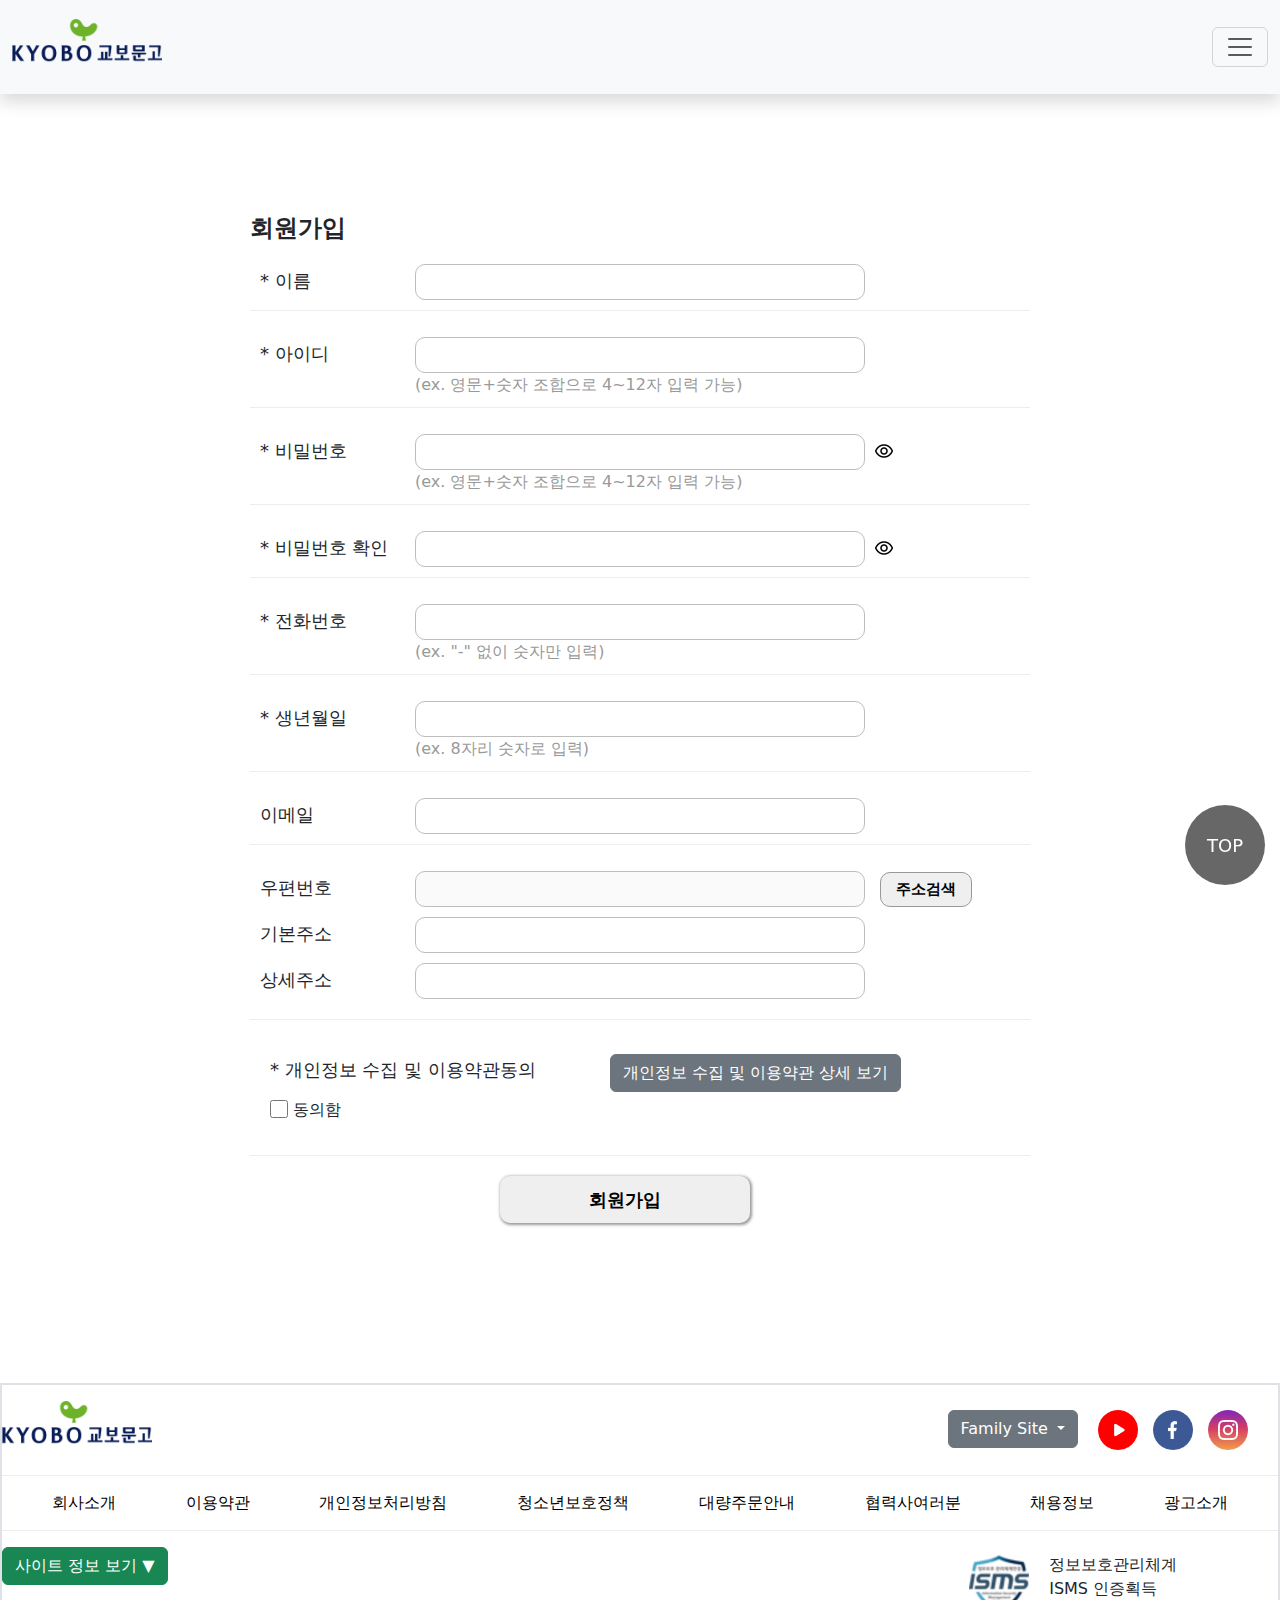
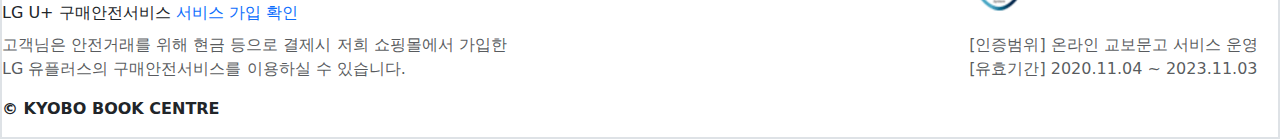
==== members/join.html @ 7f093f1a "초기 백업" ====
<!DOCTYPE html>
<html lang="ko">
<head>
    <meta charset="UTF-8">
    <meta http-equiv="X-UA-Compatible" content="IE=edge">
    <meta name="viewport" content="width=device-width, initial-scale=1.0">
    <title>교보문고_회원가입</title>
    <!-- CSS -->
    <link rel="stylesheet" type="text/css" href="../css/join.css">
    <link href="https://cdn.jsdelivr.net/npm/bootstrap@5.2.2/dist/css/bootstrap.min.css" rel="stylesheet">
    <style type="text/css">
        a{text-decoration:none;color:#000;}
        .family_site_wrap{position:absolute;right:200px;top:25px;}
        .footer_sns{position:absolute;right:15px;top:25px;}
    </style>
    <!-- JS -->
    <script src="https://ajax.googleapis.com/ajax/libs/jquery/3.3.1/jquery.min.js"></script>
    <script src="https://cdn.jsdelivr.net/npm/bootstrap@5.2.2/dist/js/bootstrap.bundle.min.js"></script>
    <script type="text/javascript" src="../js/join_form.js"></script>
    <script src="//t1.daumcdn.net/mapjsapi/bundle/postcode/prod/postcode.v2.js"></script>
</head>
<body>

    <!------------------------- Header ------------------------->
    <header id="header" class="header">

            <nav class="navbar bg-light fixed-top shadow">
                <div class="container-fluid">
                    <a class="navbar-brand" href="../index.html"><h1 class="logo">교보문고</h1></a>
                    <button class="navbar-toggler" type="button" data-bs-toggle="offcanvas" data-bs-target="#offcanvasNavbar" aria-controls="offcanvasNavbar">
                    <span class="navbar-toggler-icon"></span>
                    </button>
                    <div class="offcanvas offcanvas-end" tabindex="-1" id="offcanvasNavbar" aria-labelledby="offcanvasNavbarLabel">
                    <div class="offcanvas-header">
                        <h5 class="offcanvas-title" id="offcanvasNavbarLabel" title="주요 메뉴">Menu</h5>
                        <button type="button" class="btn-close" data-bs-dismiss="offcanvas" aria-label="Close"></button>
                    </div>
                    <div class="offcanvas-body">
                        <ul class="navbar-nav justify-content-end flex-grow-1 pe-3">
                            <li class="nav-item">
                                <a class="nav-link active" aria-current="page" href="../index.html">Home</a>
                            </li>
                            <li class="nav-item">
                                <a class="nav-link" href="#">Search</a>
                            </li>
                            <li class="nav-item">
                                <a class="nav-link" href="#">My Library</a>
                            </li>
                            <li class="nav-item">
                                <a class="nav-link" href="#">관리</a>
                            </li>
                            <li class="nav-item">
                                <a class="nav-link" href="../login/login.html">Login</a>
                            </li>
                            <li class="nav-item">
                                <a class="nav-link" href="join.html">Join</a>
                            </li>
                            <li class="nav-item dropdown">
                                <a class="nav-link dropdown-toggle" href="#" role="button" data-bs-toggle="dropdown" aria-expanded="false">
                                SNS
                                </a>
                                <ul class="dropdown-menu">
                                    <li><a class="dropdown-item" href="#">Youtube</a></li>
                                    <li><a class="dropdown-item" href="#">Facebook</a></li>
                                    <li><a class="dropdown-item" href="#">Instagram</a></li>
                                </ul>
                            </li>
                        </ul>
                    </div>
                </div>
                </div>
            </nav>

    </header>

    <!------------------------- Main ------------------------->
    <main id="content" class="content">
        <form name="join" action="" method="post" onsubmit="return form_check()">
            <fieldset>
                <legend> 회원가입</legend>
                <p>
                    <label for="u_name">* 이름</label>
                    <input type="text" name="u_name" id="u_name">
                    <br><span class="err_txt" id="err_u_name"></span>
                </p>
                <p>
                    <label for="u_id">* 아이디</label>
                    <input type="text" name="u_id" id="u_id">
                    <br><span>(ex. 영문+숫자 조합으로 4~12자 입력 가능)</span>
                    <br><span class="err_txt" id="err_u_id"></span>
                    <!-- 비동기식 실시간 아이디 중복확인 기능 삽입 -->
                </p>
                <p>
                    <label for="pwd">* 비밀번호</label>
                    <input type="password" name="pwd" id="pwd">
                    <button type="button" name="show_pwd" id="show_pwd" class="show_pwd"><img src="../images/pwd_view_icon.png" alt="비밀번호 보기"></button>
                    <br><span>(ex. 영문+숫자 조합으로 4~12자 입력 가능)</span>
                    <br><span class="err_txt" id="err_pwd"></span>
                </p>
                <p>
                    <label for="pwdck">* 비밀번호 확인</label>
                    <input type="password" name="pwdck" id="pwdck">
                    <button type="button" name="show_pwdck" id="show_pwdck" class="show_pwd"><img src="../images/pwd_view_icon.png" alt="비밀번호확인 보기"></button>
                    <br><span class="err_txt" id="err_pwdck"></span>
                </p>
                <p>
                    <label for="mobile">* 전화번호</label>
                    <input type="text" name="mobile" id="mobile">
                    <br><span>(ex. "-" 없이 숫자만 입력)</span>
                    <br><span class="err_txt" id="err_mobile"></span>
                </p>
                <p>
                    <label for="birth">* 생년월일</label>
                    <input type="text" name="birth" id="birth">
                    <br><span>(ex. 8자리 숫자로 입력)</span>
                    <br><span class="err_txt" id="err_birth"></span>
                </p>
                <p>
                    <label for="email">이메일</label>
                    <input type="text" name="email" id="email">
                </p>
                <p class="addr_wrap">
                    <label for="post">우편번호</label>
                    <input type="text" name="post" id="post" disabled>
                    <button type="button" class="search_addr" onclick="sample6_execDaumPostcode()">주소검색</button>
                    <br>
                    <label for="b_addr">기본주소</label>
                    <input type="text" name="b_addr" id="b_addr">
                    <br>
                    <label for="d_addr">상세주소</label>
                    <input type="text" name="d_addr" id="d_addr">
                </p>
                <div class="agree_wrap">
                    <p>
                        <label for="agree">* 개인정보 수집 및 이용약관동의</label>
                    </p>
                    <!-- 내용 -->
                    <div class="agree_txt">
                        <!-- Button trigger modal -->
                        <button type="button" class="btn btn-secondary" data-bs-toggle="modal" data-bs-target="#exampleModal">
                            개인정보 수집 및 이용약관 상세 보기
                        </button>
                        <!-- Modal -->
                        <div class="modal fade" id="exampleModal" tabindex="-1" aria-labelledby="exampleModalLabel" aria-hidden="true">
                            <div class="modal-dialog modal-dialog-scrollable">
                            <div class="modal-content">
                                <div class="modal-header">
                                <h1 class="modal-title fs-5" id="exampleModalLabel">개인정보 수집 및 이용약관</h1>
                                <button type="button" class="btn-close" data-bs-dismiss="modal" aria-label="Close"></button>
                                </div>
                                <div class="modal-body">
                                    <p>
                                        제 1 장 총칙
                                        제 1 조 (목적)
                                        본 약관은 문화체육관광부 대표누리집 (이하 "누리집")이 제공하는 모든 서비스(이하 "서비스")의 이용조건 및 절차, 이용자와 누리집의 권리, 의무, 책임사항과 기타 제반 사항을 규정함을 목적으로 합니다.

                                        제 2 조 (약관의 명시와 개정)
                                        1. 누리집은 이 약관의 내용과 주소지, 관리자의 성명, 개인정보보호 담당자의 성명, 연락처(전화, 팩스, 전자우편 주소 등) 등을 이용자가 알 수 있도록 누리집의 초기 서비스화면(전면)에 게시합니다.
                                        2. 누리집은 약관의 규제에 관한 법률, 전자거래기본법, 전자서명법, 정보통신망 이용촉진 및 정보보호 등에 관한 법률 등 관련법을 위배하지 않는 범위에서 이 약관을 개정할 수 있습니다.
                                        3. 누리집이 약관을 개정할 경우에는 적용일자 및 개정사유를 명시하여 현행약관과 함께 누리집의 초기화면에 그 적용일자 7일 이전부터 적용일자 전일 까지 공지합니다.
                                        4. 이 약관에 동의하는 것은 정기적으로 웹을 방문하여 약관의 변경사항을 확인하는 것에 동의함을 의미합니다. 변경된 약관에 대한 정보를 알지 못해 발생하는 이용자의 피해는 누리집에서 책임지지 않습니다.
                                        5. 회원은 변경된 약관에 동의하지 않을 경우 회원 탈퇴(해지)를 요청할 수 있으며, 변경된 약관의 효력 발생일로부터 7일 이후에도 거부의사를 표시하지 아니 하고 서비스를 계속 사용할 경우 약관의 변경 사항에 동의한 것으로 간주됩니다.
                                        6. 본 약관에 명시되지 않은 사항은 전기통신기본법, 전기통신사업법, 정보통신망 이용촉진 및 정보보호 등에 관한 법률 및 기타 관련 법령의 규정에 의합니다.
                                        제 3 조 (용어의 정의)
                                        1. 본 약관에서 사용하는 용어의 정의는 다음과 같습니다.
                                        ① 이용계약 : 서비스 이용과 관련하여 누리집과 이용자 간에 체결하는 계약
                                        ② 가입 : 누리집이 제공하는 신청서 양식에 해당 정보를 기입하고, 본 약관에 동의하여 서비스 이용계약을 완료시키는 행위
                                        ③ 회원 : 누리집에 회원가입에 필요한 개인 정보를 제공하여 회원 등록을 한 자로서, 누리집의 정보 및 서비스를 이용할 수 있는 자
                                        ④ 이용자번호(ID) : 이용고객의 식별과 이용자가 서비스 이용을 위하여 이용자가 정하고 누리집이 승인하는 문자와 숫자의 조합
                                        ⑤ 비밀번호(PW) : 이용자가 등록회원과 동일인인지 신원을 확인하고 통신상의 자신의 개인정보보호를 위하여 이용자 자신이 정한 문자와 숫자의 조합
                                        ⑥ 게시물 : 회원이 서비스를 이용하면서 게시한 글, 이미지, 동영상 등 각종 파일과 링크 등
                                        ⑦ 탈퇴(해지) : 서비스 또는 회원이 이용계약을 종료하는 행위
                                        2. 본 약관에서 정의하지 않은 용어는 개별서비스에 대한 별도약관 및 이용규정에서 정의합니다.
                                        제 2 장 이용계약의 성립 및 해지
                                        제 4 조 (이용 계약의 성립)
                                        1. 이용계약은 이용자가 본 이용약관 내용에 대한 동의와 이용신청에 대하여 누리집의 이용승낙으로 성립합니다.
                                        2. 본 이용약관에 대한 동의는 이용신청 당시 해당 누리집의 '동의함' 버튼을 누름으로써 의사표시를 합니다.
                                        제 5 조 (회원가입 및 탈퇴)
                                        1. 회원가입은 신청자가 온라인으로 누리집에서 제공하는 소정의 가입신청 양식에서 요구하는 사항을 기록하여 가입을 완료하는 것으로 성립됩니다.
                                        2. 누리집은 다음 각 호에 해당하는 회원에 대하여는 가입을 취소할 수 있습니다.
                                        ① 다른 사람의 명의를 사용하여 신청하였을 때
                                        ② 회원가입 신청서의 내용을 허위로 기재하였거나 신청하였을 때
                                        ③ 사회의 안녕 질서 혹은 미풍양속을 저해할 목적으로 신청하였을 때
                                        ④ 다른 사람의 누리집 서비스 이용을 방해하거나 그 정보를 도용하는 등의 행위를 하였을 때
                                        ⑤ 누리집을 이용하여 법령과 본 약관이 금지하는 행위를 하는 경우
                                        ⑥ 기타 누리집이 정한 회원가입 요건이 미비 되었을 때
                                        3. 누리집은 다음 각 항에 해당하는 경우 그 사유가 해소될 때까지 이용계약 성립을 유보할 수 있습니다.
                                        ① 서비스 관련 제반 용량이 부족한 경우
                                        ② 기술상 장애 사유가 있는 경우
                                        4. 누리집은 자체 개발하거나 다른 기관과 협의 등을 통해 일체의 서비스를 제공하며 변경 시 변경될 서비스의 내용을 이용자에게 공지하고 제공할 수 있습니다.
                                        5. 회원은 등록사항에 변경이 있는 경우, 즉시 회원정보 수정 등 기타 방법으로 누리집에 대하여 그 변경사항을 알려야 합니다.
                                        6. 회원은 가입 이후 누리집에서 제공하는 서비스를 제공받을 의사가 없는 등의 사유가 있을 경우에는 언제든지 회원탈퇴(해지)를 할 수 있습니다. 다만 타인에 의해 재 게시되거나, 게시판, 커뮤니티, 카페 등 공유 및 알림의 목적으로 등록된 게시물은 삭제되지 않으니 사전에 삭제 후 탈퇴하여야 합니다.
                                        제 6 조 (이용자번호 부여 및 변경 등)
                                        1. 누리집은 이용고객에 대하여 약관에 정하는 바에 따라 이용자 ID를 부여합니다.
                                        2. 이용자번호(ID)는 원칙적으로 변경이 불가하며 부득이한 사유로 인하여 변경하고자 하는 경우에는 해당 ID를 해지하고 재가입해야 합니다.(확인필요) 다만, 누리집의 기존 회원이 통합회원으로 전환 시, 기존회원의 이용자번호(ID)가 이미 통합회원 ID로 사용되고 있는 경우에는 기존회원ID는 변경되어야 합니다.
                                        3. 이용자번호(ID)는 다음 각 호에 해당하는 경우에는 이용고객 또는 회사의 요청으로 변경할 수 있습니다.
                                        ① 이용자번호(ID)가 이용자의 전화번호 또는 주민등록번호 등으로 등록되어 사생활침해가 우려되는 경우
                                        ② 타인에게 혐오감을 주거나 미풍양속에 어긋나는 경우
                                        ③ 기타 합리적인 사유가 있는 경우
                                        4. 서비스 이용자번호(ID) 및 비밀번호의 관리책임은 이용자에게 있습니다. 이를 소홀히 관리하여 발생하는 서비스 이용 상의 손해 또는 제3자에 의한 부정이용 등에 대한 책임은 이용자에게 있으며 누리집은 그에 대한 책임을 일절 지지 않습니다.
                                        5. 기타 이용자 개인정보 관리 및 변경 등에 관한 사항은 누리집이 정하는 바에 의합니다.
                                        제 7 조 (회원정보 사용에 대한 동의)
                                        1. 누리집은 회원정보를 “공공기관의 개인정보보호에 관한 법률”에 의해 보호합니다.
                                        2. 누리집의 회원 정보는 다음과 같이 수집, 사용, 관리, 보호됩니다.
                                        ① 개인정보의 수집 : 누리집은 회원이 누리집 서비스 가입 시 제공하는 정보를 통하여 정보를 수집합니다.
                                        ② 개인정보의 사용 : 누리집은 누리집 서비스 제공과 관련해서 수집된 회원의 신상정보를 본인의 승낙 없이 제3자에게 누설, 배포하지 않습니다. 다만 다음과 같은 경우, 법이 허용하는 범위 내에서 회원의 개인정보를 제3자에게 제공할 수 있습니다. 전기통신기본법 등 법률의 규정에 의해 국가기관의 요구가 있는 경우, 범죄에 대한 수사상의 목적이 있거나 정보통신윤리위원회의 요청이 있는 경우 또는 기타 관계법령에서 정한 절차에 따른 요청이 있는 경우
                                        ③ 개인정보의 관리 : 회원은 개인정보의 보호 및 관리를 위하여 서비스의 개인정보관리에서 수시로 본인의 개인정보를 수정/삭제할 수 있습니다. 수신되는 정보 중 불필요하다고 생각되는 부분도 변경/조정할 수 있습니다.
                                        ④ 개인정보의 보호 : 회원의 개인정보는 오직 본인만이 열람/수정/삭제할 수 있으며, 이는 전적으로 회원의 ID와 비밀번호에 의해 관리되고 있습니다. 따라서 타인에게 본인의 ID와 비밀번호를 알려주어서는 아니 되며, 작업 종료 시에는 반드시 로그아웃하고, 웹 브라우저의 창을 닫아야 합니다.(이는 타인과 컴퓨터를 공유하는 인터넷 카페나 도서관 같은 공공장소에서 컴퓨터를 사용하는 경우에 본인의 정보보호를 위하여 필요한 사항입니다)
                                        3. 회원이 누리집에 본 약관에 따라 이용신청을 하는 것은 누리집이 본 약관에 따라 신청서에 기재된 회원정보를 수집, 이용하는 것에 동의하는 것으로 간주됩니다.
                                        제 8 조 (이용자의 정보 보안)
                                        1. 회원은 누리집 서비스 가입 절차를 완료하는 순간부터 입력한 정보의 비밀을 유지할 책임이 있으며, ID와 비밀번호를 사용하여 발생하는 모든 결과에 대한 책임은 본인에게 있습니다.
                                        2. ID와 비밀번호에 관한 모든 관리의 책임은 본인에게 있으며, 본인의 ID나 비밀번호가 부정하게 사용되었다는 사실을 발견한 경우에는 즉시 누리집에 신고하여야 합니다. 신고를 하지 않음으로 인해 발생하는 모든 책임은 회원 본인에게 있습니다.
                                        3. 이용자는 누리집 서비스의 사용 종료 시마다 정확히 로그아웃(Log-out)해야 하며, 로그아웃하지 아니하여 제3자가 회원 정보를 도용하는 등의 결과로 인해 발생하는 손해 및 손실에 대하여 누리집은 책임을 부담하지 아니합니다.
                                        제 3 장 서비스의 이용
                                        제 9 조 (서비스 이용시간)
                                        1. 서비스 이용시간은 누리집의 업무상 또는 기술상 특별한 지장이 없는 한 연중무휴, 1일 24시간을 원칙으로 합니다.
                                        2. 제1항의 이용시간 중 정기점검 등의 필요로 인하여 누리집이 정한 날 또는 시간은 예외로 합니다.
                                        제 10 조 (서비스의 중지 및 중지에 대한 공지)
                                        1. 이용자는 누리집 서비스에 보관되거나 전송된 메시지 및 기타 통신 메시지 등의 내용이 국가의 비상사태, 정전, 누리집의 관리 범위 외의 서비스 설비 장애 및 기타 불가항력에 의하여 보관되지 못하였거나 삭제된 경우, 전송되지 못한 경우 및 기타 통신 데이터의 손실이 있을 경우에 누리집은 관련 책임을 부담하지 아니합니다.
                                        2. 누리집이 정상적인 서비스 제공의 어려움으로 인하여 일시적으로 서비스를 중지하여야 할 경우에는 서비스 중지 전에 중지사유 및 일시를 공지한 후 서비스를 중지할 수 있으며, 회원이 공지내용을 인지하지 못한 데 대하여 누리집은 책임을 부담하지 아니합니다. 또한 위 서비스 중지에 의하여 본 서비스에 보관되거나 전송된 메시지 및 기타 통신 메시지 등의 내용이 보관되지 못하였거나 삭제된 경우, 전송되지 못한 경우 및 기타 통신 데이터의 손실이 있을 경우에 대하여도 누리집은 책임을 부담하지 아니합니다.
                                        3. 누리집의 사정으로 서비스를 영구적으로 중단하여야 할 경우에는 제2항에 의거합니다.
                                        4. 누리집은 사전 공지 후 서비스를 일시적으로 수정, 변경 및 중단할 수 있으며, 이에 대하여 회원 또는 제3자에게 어떠한 책임도 부담하지 아니합니다.
                                        5. 누리집은 긴급한 시스템 점검, 증설 및 교체 등 부득이한 사유로 인하여 예고 없이 일시적으로 서비스를 중단할 수 있으며, 새로운 서비스로의 교체 등 누리집이 적절하다고 판단하는 사유에 의하여 현재 제공되는 서비스를 완전히 중단할 수 있습니다.
                                        6. 누리집은 국가비상사태, 정전, 서비스 설비의 장애 또는 서비스 이용의 폭주 등으로 정상적인 서비스 제공이 불가능할 경우, 서비스의 전부 또는 일부를 제한하거나 중지할 수 있습니다. 다만 이 경우 그 사유 및 기간 등을 이용자에게 사전 또는 사후에 공지합니다.
                                        7. 누리집은 누리집이 통제할 수 없는 사유로 인한 서비스 중단의 경우(시스템관리자의 고의 과실 없는 디스크장애, 시스템다운 등)에 사전통지가 불가능하며 타인(PC통신회사, 기간통신사업자 등)의 고의과실로 인한 시스템중단 등의 경우에는 통지하지 않습니다.
                                        8. 누리집은 서비스를 특정범위로 분할하여 각 범위별로 이용가능시간을 별도로 지정할 수 있습니다. 다만 이 경우 그 내용을 공지합니다.
                                        9. 누리집은 회원이 본 약관의 내용에 위배되는 행동을 한 경우, 임의로 서비스 사용을 제한 및 중지하거나 회원의 동의 없이 이용계약을 해지할 수 있습니다. 이 경우 누리집은 위 이용자의 접속을 금지할 수 있습니다.
                                        제 11 조 (정보 제공 및 홍보물 게재)
                                        1. 누리집은 서비스를 운영함에 있어서 각종 정보를 누리집에 게재하는 방법, 전자우편이나 서신우편 발송 등으로 회원에게 제공할 수 있습니다.
                                        2. 누리집은 서비스에 적절하다고 판단되거나 공익성이 있는 홍보물을 게재할 수 있습니다.
                                        제 12 조 (누리집 게시물의 관리 및 운영)
                                        1. 회원이 게시한 게시물의 내용에 대한 권리는 회원에게 있습니다.
                                        2. 누리집은 게시된 내용을 사전 통지 없이 편집, 이동할 수 있는 권리를 보유하며, 다음의 경우 사전 통지 없이 삭제할 수 있습니다.
                                        ① 본 서비스 약관에 위배되거나 상용 또는 불법, 음란, 저속하다고 판단되는 게시물을 게시한 경우
                                        ② 다른 회원 또는 제3자를 비방하거나 중상모략으로 명예를 손상시키는 내용인 경우
                                        ③ 공공질서 및 미풍양속에 위반되는 내용인 경우
                                        ④ 범죄적 행위에 결부된다고 인정되는 내용일 경우
                                        ⑤ 제3자의 저작권 등 기타 권리를 침해하는 내용인 경우
                                        ⑥ 기타 관계 법령에 위배되는 경우
                                        3. 회원의 게시물이 타인의 저작권을 침해함으로써 발생하는 민, 형사상의 책임은 전적으로 본인이 부담하여야 합니다.
                                        제 13 조 (서비스 이용제한)
                                        1. 회원이 제공하는 정보의 내용이 허위인 것으로 판명되거나, 허위가 있다고 의심할 만한 합리적인 사유가 발생할 경우 누리집은 회원의 본 서비스 사용을 일부 또는 전부 중지할 수 있으며, 이로 인해 발생하는 불이익에 대해 책임을 부담하지 아니합니다.
                                        2. 누리집은 회원이 본 약관 제15조(회원의 의무) 등 본 약관의 내용에 위배되는 행동을 한 경우, 임의로 서비스 사용을 제한 및 중지할 수 있습니다. 이 경우 누리집은 회원의 접속을 금지할 수 있습니다.
                                        제 4 장 의무 및 책임
                                        제 14 조 (누리집의 의무)
                                        1. 누리집은 법령과 본 약관이 금지하거나 미풍양속에 반하는 행위를 하지 않으며, 지속적이고 안정적으로 서비스를 제공하기 위해 노력할 의무가 있습니다.
                                        2. 누리집은 회원의 개인 신상 정보를 본인의 승낙 없이 타인에게 누설, 배포하지 않습니다. 다만, 전기통신관련법령 등 관계법령에 의하여 관계 국가기관 등의 요구가 있는 경우에는 그러하지 아니합니다.
                                        3. 누리집은 이용자가 안전하게 누리집서비스를 이용할 수 있도록 이용자의 개인정보(신용정보 포함) 보호를 위한 보안시스템을 갖추어야 합니다.
                                        4. 누리집은 이용자의 귀책사유로 인한 서비스 이용 장애에 대하여 책임을 지지 않습니다.
                                        제 15 조 (회원의 의무)
                                        1. 회원가입 시에 요구되는 정보는 정확하게 기입하여야 합니다. 또한 이미 제공된 회원에 대한 정보가 정확한 정보가 되도록 유지, 갱신하여야 하며, 회원은 자신의 ID 및 비밀번호를 제3자가 이용하게 해서는 안 됩니다.
                                        2. 회원은 누리집의 사전 승낙 없이 서비스를 이용하여 어떠한 영리행위도 할 수 없습니다.
                                        3. 회원은 누리집 서비스를 이용하여 얻은 정보를 누리집의 사전승낙 없이 복사, 복제, 변경, 번역, 출판, 방송 기타의 방법으로 사용하거나 이를 타인에게 제공할 수 없습니다.
                                        4. 회원은 누리집 서비스 이용과 관련하여 다음 각 호의 행위를 하여서는 안 됩니다.
                                        ① 다른 회원의 비밀번호와 ID를 도용하여 부정 사용하는 행위
                                        ② 저속, 음란, 모욕적, 위협적이거나 타인의 개인정보를 침해할 수 있는 내용을 전송, 게시, 게재, 전자우편 또는 기타의 방법으로 전송하는 행위
                                        ③ 서비스를 통하여 전송된 내용의 출처를 위장하는 행위
                                        ④ 법률, 계약에 의해 이용할 수 없는 내용을 게시, 게재, 전자우편 또는 기타의 방법으로 전송하는 행위
                                        ⑤ 타인의 특허, 상표, 영업비밀, 저작권, 기타 지적재산권을 침해하는 내용을 게시, 게재, 전자우편 또는 기타의 방법으로 전송하는 행위
                                        ⑥ 누리집의 승인을 받지 아니한 광고, 판촉물, 스팸메일, 행운의 편지, 피라미드 조직 기타, 다른 형태의 권유를 게시, 게재, 전자우편 또는 기타의 방법으로 전송하는 행위
                                        ⑦ 다른 사용자의 개인정보를 수립 또는 저장하는 행위
                                        ⑧ 범죄행위를 목적으로 하거나 기타 범죄행위와 관련된 행위
                                        ⑨ 선량한 풍속, 기타 사회질서를 해하는 행위
                                        ⑩ 타인의 명예를 훼손하거나 모욕하는 행위
                                        ⑪ 타인의 지적재산권 등의 권리를 침해하는 행위
                                        ⑫ 해킹행위 또는 컴퓨터바이러스의 유포행위
                                        ⑬ 타인의 의사에 반하여 광고성 정보 등 일정한 내용을 지속적으로 전송하는 행위
                                        ⑭ 서비스의 안전적인 운영에 지장을 주거나 줄 우려가 있는 일체의 행위
                                        ⑮ 누리집에 게시된 정보의 변경
                                        ⑯ 타 전기통신사업법 제53조 제1항과 전기통신사업법 시행령 16조(불온통신)에 위배되는 행위
                                        제 5 장 기 타
                                        제 16 조 (누리집의 소유권)
                                        1. 누리집이 제공하는 서비스, 그에 필요한 소프트웨어, 이미지, 마크, 로고, 디자인, 서비스명칭, 정보 및 상표 등과 관련된 지적재산권 및 기타 권리는 누리집에 소유권이 있습니다.
                                        2. 모든 이용자는 누리집이 명시적으로 승인한 경우를 제외하고는 전항의 각 재산에 대한 전부 또는 일부의 수정, 대여, 대출, 판매, 배포, 제작, 양도, 재라이센스, 담보권 설정 행위, 상업적 이용 행위를 할 수 없으며, 제3자로 하여금 이와 같은 행위를 하도록 허락할 수 없습니다.
                                        제 17 조 (양도금지)
                                        회원이 서비스의 이용권한, 기타 이용계약 상 지위를 타인에게 양도, 증여할 수 없으며, 이를 담보로 제공할 수 없습니다.

                                        제 18 조 (손해배상)
                                        누리집은 무료로 제공되는 서비스와 관련하여 회원에게 어떠한 손해가 발생하더라도 누리집이 고의로 행한 범죄행위를 제외하고는 이에 대하여 책임을 부담하지 아니합니다.

                                        제 19 조 (면책조항)
                                        1. 누리집은 천재지변, 전쟁 및 기타 이에 준하는 불가항력으로 인하여 서비스를 제공할 수 없는 경우에는 서비스 제공에 대한 책임이 면제됩니다.
                                        2. 누리집은 기간통신 사업자가 전기통신 서비스를 중지하거나 정상적으로 제공하지 아니하여 손해가 발생한 경우 책임이 면제됩니다.
                                        3. 누리집은 서비스용 설비의 보수, 교체, 정기점검, 공사 등 부득이한 사유로 발생한 손해에 대한 책임이 면제됩니다.
                                        4. 누리집은 이용자의 컴퓨터 오류에 의해 손해가 발생한 경우, 또는 회원이 신상정보 및 전자우편 주소를 부실하게 기재하여 손해가 발생한 경우 책임을 지지 않습니다.
                                        5. 누리집은 서비스에 표출된 어떠한 의견이나 정보에 대해 확신이나 대표할 의무가 없으며 회원이나 제3자에 의해 표출된 의견을 승인하거나 반대하거나 수정하지 않습니다. 누리집은 어떠한 경우라도 회원의 서비스에 담긴 정보에 의존해 얻은 이득이나 입은 손해에 대해 책임이 없습니다.
                                        6. 누리집은 회원 간 또는 회원과 제3자 간에 서비스를 매개로 하여 물품거래 혹은 금전적 거래 등과 관련하여 어떠한 책임도 부담하지 아니하고, 회원이 서비스의 이용과 관련하여 기대하는 이익에 관하여 책임을 부담하지 않습니다.
                                        7. 누리집은 이용자가 서비스를 이용하여 기대하는 손익이나 서비스를 통하여 얻은 자료로 인한 손해에 관하여 책임을 지지 않으며, 회원이 본 서비스에 게재한 정보, 자료, 사실의 신뢰도 등 내용에 관하여는 책임을 지지 않습니다.
                                        8. 누리집은 서비스 이용과 관련하여 이용자에게 발생한 손해 중 이용자의 고의, 과실에 의한 손해에 대하여 책임을 부담하지 아니합니다.
                                        9. 누리집은 누리집이 제공한 서비스가 아닌 가입자 또는 기타 유관기관이 제공하는 서비스의 내용상의 정확성, 완전성 및 질에 대하여 보장하지 않습니다. 따라서 누리집은 이용자가 위의 내용을 이용함으로 인하여 입게 된 모든 종류의 손실이나 손해에 대하여 책임을 부담하지 아니합니다. 또한 누리집은 이용자가 서비스를 이용하며 타 이용자로 인해 입게 되는 정신적 피해에 대하여 보상할 책임을 지지 않습니다.
                                        제 20 조 (관할법원)
                                        본 서비스 이용과 관련하여 발생한 분쟁에 대해 소송이 제기될 경우 대전지방법원 본원을 전속적 관할 법원으로 합니다.

                                                개인정보의 수집 및 이용에 대한 동의 (필수)
                                                동의함
                                        1. 수집하는 개인정보 항목
                                        문화체육관광부 대표 누리집의 이용자 참여와 이용통계 분석 등의 서비스를 위해 회원 가입시 아래의 개인정보를 수집하고 있습니다.

                                        가. 필수정보: 아이디, 이름, 성별, 출생년도, 비밀번호, 이메일
                                        나. 서비스 이용 과정에서 아래와 같은 정보들이 자동으로 생성되어 수집될 수 있습니다.
                                        (접속로그, 접속IP정보, 쿠키, 방문 일시, 서비스 이용기록, 불량 이용 기록)
                                        2. 대표 누리집에서 이용자 회원가입 시 직접 개인정보를 입력 및 수정하여 개인정보를 수집합니다.
                                        3. 수집 개인정보의 이용목적
                                        회원가입, 회원활동 실적 관리, 회원탈퇴 의사 확인 등 회원관리
                                        제공되는 서비스 이용에 관한 인구통계학적 분석, 서비스 방문 및 이용기록 분석, 관심사에 기반한 맞춤형 서비스 등 제공
                                        신규 서비스 개발 및 활성화, 홍보 및 이벤트, 전자우편 서비스 등 정보 전달
                                        향후 법정 대리인 본인확인, 분쟁 조정을 위한 기록보존, 불만처리 등 민원처리, 고지사항 전달 등
                                        4. 개인정보의 보유 및 이용기간
                                        이용자의 개인정보는 원칙적으로 개인정보의 수집 및 이용목적이 달성되면 지체 없이 파기합니다.
                                        따라서 문화체육관광부 대표누리집은 최종 로그인 후 2년이 경과하였거나 정보주체의 회원 탈퇴 신청 시 회원의 개인정보를 지체 없이 파기합니다.

                                        동의 거부 권리 사실 및 불이익 내용
                                        이용자는 동의를 거부할 권리가 있습니다. 동의를 거부할 경우에는 서비스 이용에 제한됨을 알려드립니다.
                                    </p>
                                </div>
                                <div class="modal-footer">
                                <button type="button" class="btn btn-secondary" data-bs-dismiss="modal">닫기</button>
                                </div>
                            </div>
                            </div>
                        </div>
                    </div>
                    <p class="agree_ckbox">
                        <input type="checkbox" name="agree" id="agree" class="agree" value="Y"> 동의함
                        <br><span class="err_txt" id="err_agree"></span>
                    </p>
                </div>
                <button type="submit" name="submit" id="submit" class="submit">회원가입</button>
            </fieldset>
        </form>
    </main>

    <!------------------------- Footer ------------------------->
    <footer id="footer" class="footer border border-2">
        <a href="#" class="footer_logo">교보문고</a>
        <div class="site_info">
            <h2 class="hide">사이트 정보 및 약관</h2>
                <ul class="d-flex justify-content-around">
                    <li><a href="#">회사소개</a></li>
                    <li><a href="#">이용약관</a></li>
                    <li><a href="#">개인정보처리방침</a></li>
                    <li><a href="#">청소년보호정책</a></li>
                    <li><a href="#">대량주문안내</a></li>
                    <li><a href="#">협력사여러분</a></li>
                    <li><a href="#">채용정보</a></li>
                    <li><a href="#">광고소개</a></li>
                </ul>
        </div>

        <p>
            <a class="btn btn-success" data-bs-toggle="collapse" href="#collapseExample" role="button" aria-expanded="false" aria-controls="collapseExample">
                사이트 정보 보기 ▼
            </a>
        </p>
        <div class="collapse" id="collapseExample">
            <div class="card card-body">
                <p>대표이사 : 안병현</p>
                <address>서울특별시 종로구 종로1</address>
                <p>사업자등록번호 : 102-81-11670</p>
                <p>대표전화 : 1544-1900(발신자 부담전화)</p>
                <p>FAX : 0502-987-5711(지역번호 공통)</p>
                <p>서울특별시 통신판매업신고번호 : 제 653호</p>
                <p><a href="#" class="text-primary">사업자 정보 확인</a></p>
            </div>
        </div>

        <div class="dropdown family_site_wrap">
            <button class="btn btn-secondary dropdown-toggle" type="button" data-bs-toggle="dropdown" aria-expanded="false">
                Family Site
            </button>
            <ul class="dropdown-menu">
                <li><a class="dropdown-item" href="#">교보생명</a></li>
                <li><a class="dropdown-item" href="#">교보증권</a></li>
                <li><a class="dropdown-item" href="#">교보정보통신</a></li>
                <li><a class="dropdown-item" href="#">교보리얼코</a></li>
                <li><a class="dropdown-item" href="#">교보악사자산운용</a></li>
                <li><a class="dropdown-item" href="#">교보라이프플래닛생명</a></li>
                <li><a class="dropdown-item" href="#">KCA 손해사정</a></li>
                <li><a class="dropdown-item" href="#">KCA 서비스</a></li>
                <li><a class="dropdown-item" href="#">교보자산신탁주식회사</a></li>
                <li><a class="dropdown-item" href="#">대산문화재단</a></li>
                <li><a class="dropdown-item" href="#">교보교육재단</a></li>
                <li><a class="dropdown-item" href="#">대산농촌재단</a></li>
                <li><a class="dropdown-item" href="#">교보아카데미</a></li>
            </ul>
        </div>

            <dl class="d-flex footer_sns">
                <dt class="hide">SNS</dt>
                    <dd><a href="#"><img src="../images/sns_yt.png" alt="유튜브"></a></dd>
                    <dd><a href="#"><img src="../images/sns_fb.png" alt="페이스북"></a></dd>
                    <dd><a href="#"><img src="../images/sns_ig.png" alt="인스타그램"></a></dd>
            </dl>

                <dl class="safepay">
                    <dt class="hide">구매안전서비스</dt>
                        <dd>LG U+ 구매안전서비스<a href="#" class="text-primary"> 서비스 가입 확인</a></dd>
                        <dd class="text-muted">고객님은 안전거래를 위해 현금 등으로 결제시 저희 쇼핑몰에서 가입한<br>
                        LG 유플러스의 구매안전서비스를 이용하실 수 있습니다.</dd>
                </dl>

                <div class="isms">
                    <div class="isms_top d-flex">
                        <img src="../images/ISMS_icon.png" alt="">
                        <p>정보보호관리체계<br>ISMS 인증획득</p>
                    </div>

                    <p class="text-muted">[인증범위] 온라인 교보문고 서비스 운영<br>
                        [유효기간] 2020.11.04 ~ 2023.11.03</pt>
                </div>

        <p class="copy">&copy; KYOBO BOOK CENTRE</p>
    </footer>

    <!-- 기타 -->
    <a href="#header" class="page_top">TOP</a>


</body>
</html>
---- css/join.css ----
/* ================ 초기화 ================ */
body,header,main,footer,div,p,a,h1,h2,h3,h4,nav,ul,li,ol,dl,dt,dd,span,button,form,fieldset,legend,label,input,article,section,img,address{
    padding:0;
    margin:0;
}
body, h1, h2, h3{font-family:"맑은 고딕", Arial, Helvetica, sans-serif; font-size:16px; font-weight:normal;}
ul, li{list-style:none;}
address{font-style:normal;}
a{text-decoration:none;color:#000;}
fieldset{border:none}
button{border:none}
/* 공통 */
.hide{position:absolute; left:-9999px; top:-9999px;}

/* ================ 디자인 ================ */
.page_top{display:block;width:5rem;height:5rem;text-align:center;line-height:4.5em;position:fixed;right:15px;bottom:15px;border-radius:50px;background-color:rgba(34, 34, 34, 0.685);color:#fff;font-size:18px;}
.page_top:hover{font-weight:bold;color:#fff;}

/* --------------------------------- header --------------------------------- */
.logo{
    display:block;
    background:url(../images/logo.png) no-repeat top;
    background-size:100%;
    width:150px;
    height:60px;
    text-indent:-9999px;
}
/* --------------------------------- article --------------------------------- */
/* --------------------------------- main --------------------------------- */
main{
    position:relative;
    top:200px;
    width:800px;
    margin:auto;
    padding:10px;
    box-sizing:border-box;
}
input{border:1px solid rgb(189, 189, 189);border-radius:10px;}
label{width:150px;font-size:18px;}
form p, .agree_wrap{border-bottom:1px solid #eee;padding:10px;}
legend{font-size:20px;font-weight:bold;}
input{padding:5px 10px;width:450px;}
form span{position:relative;left:155px;font-size:16px;color:#999;}
.addr_wrap input{margin-bottom:10px;}
.agree_wrap p{border:none;}
.agree_wrap{border-bottom:1px solid #eee;padding:10px;margin-bottom:20px;}
.agree_wrap label{width:300px;}
.agree_wrap input{width:auto;}
.agree_txt{position:relative;left:350px;top:-55px;display:inline-block;}
.agree_ckbox{position:relative;top:-60px;}
.agree_ckbox span{position:relative;left:0;}
.agree_wrap{height:120px;}
.agree_wrap .agree{width:18px;height:18px;position:relative;top:3px;}
.submit{width:250px;padding:10px;font-size:18px;font-weight:bold;border-radius:10px;box-shadow:1px 1px 3px 1px #999;position:relative;left:250px;}
.show_pwd{background-color:#fff;padding:0 5px 3px 5px;position:relative;top:-2px;}
.search_addr{padding:5px 15px;margin-left:10px;font-weight:bold;border-radius:10px;font-size:15px;border:1px solid #999;}
.err_txt{color:red;}
/* --------------------------------- footer --------------------------------- */
.footer{
    position:relative;
    top:350px;
}
.footer_logo{
    display:block;
    background:url(../images/logo.png) no-repeat;
    background-size:100%;
    width:150px;
    height:60px;
    text-indent:-9999px;
    margin-bottom:20px;
    margin-top:10px;
}
.site_info ul{
    border-top:1px solid #eee;
    border-bottom:1px solid #eee;
    padding:15px;
}
.site_info a{
    padding:10px;
}
.footer_sns img{
    box-shadow:none;
    margin-right:15px;
    width:40px;
    height:40px;
}
.copy{
    font-weight:bold;
}
.isms img{
    width:60px;
    height:60px;
    margin-right:20px;
    margin-bottom:20px;
}
.isms{
    position:absolute;
    right:20px;
    bottom:40px;
}
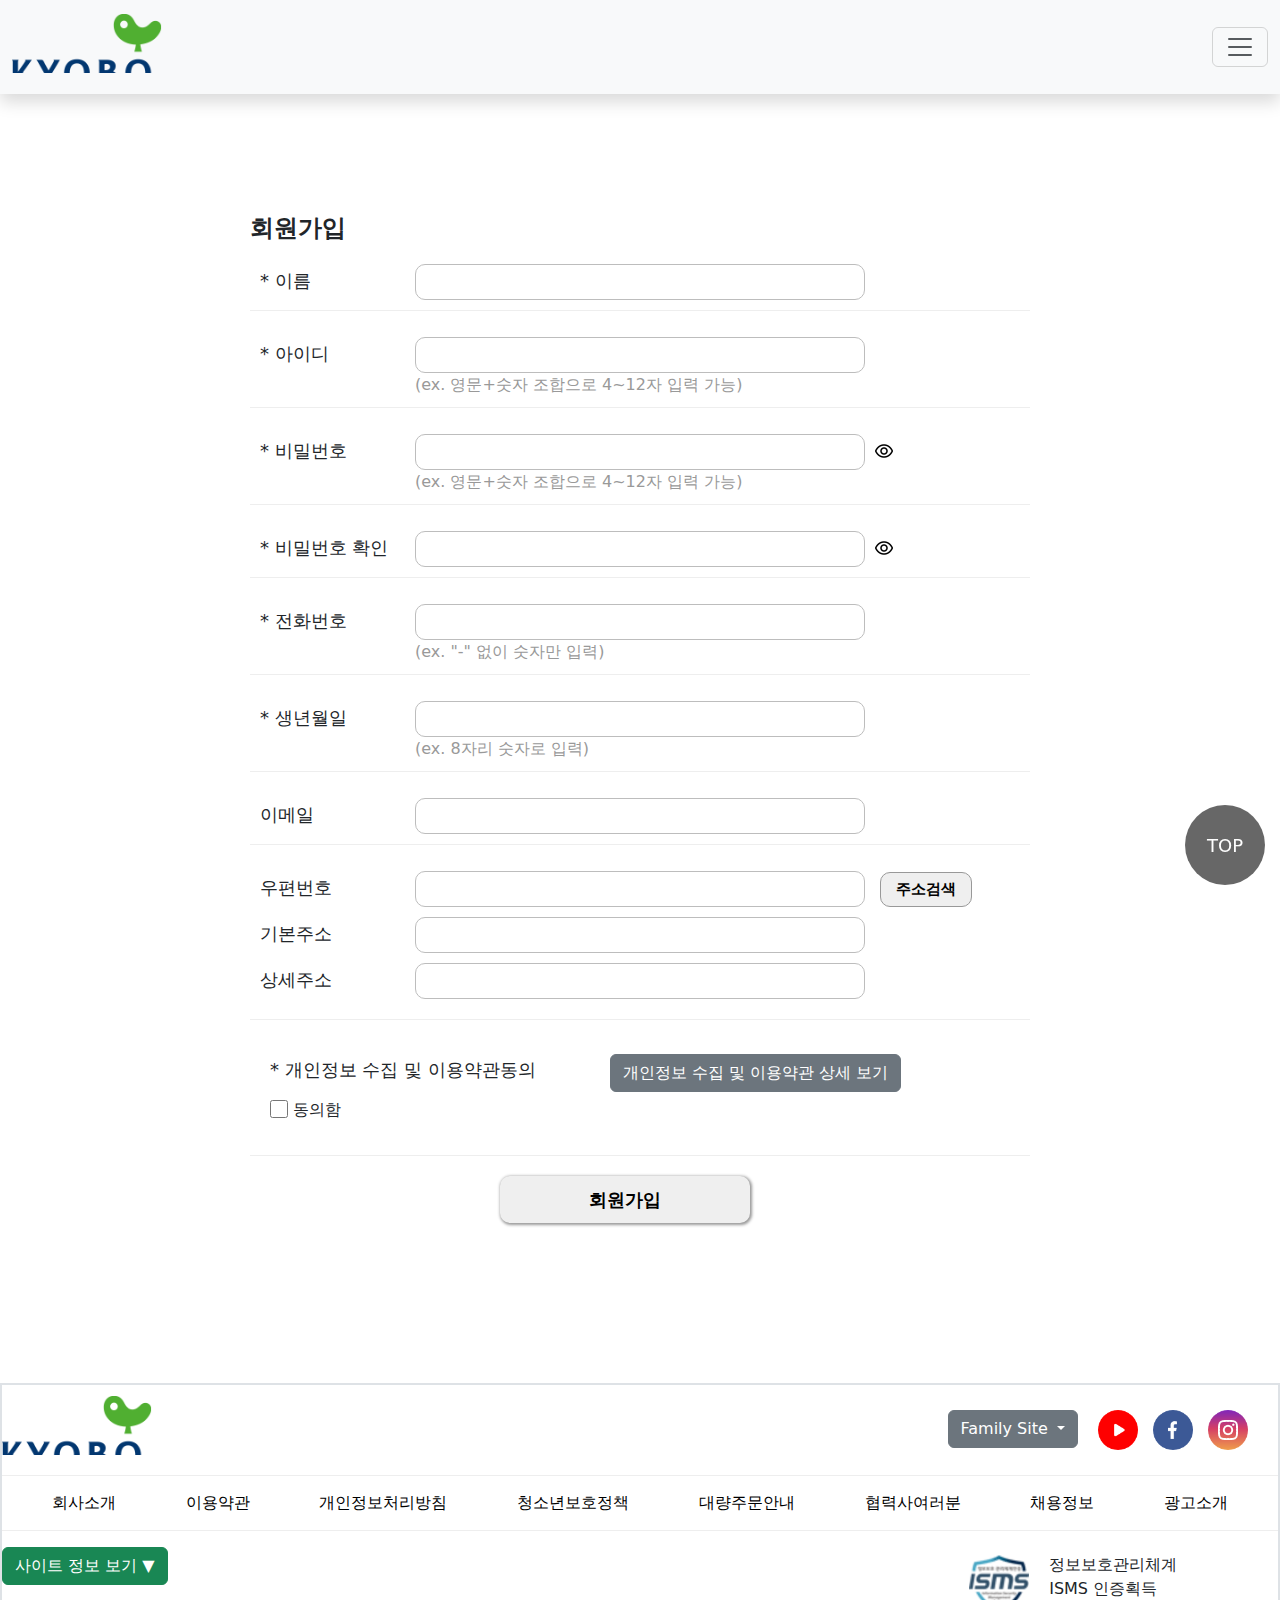
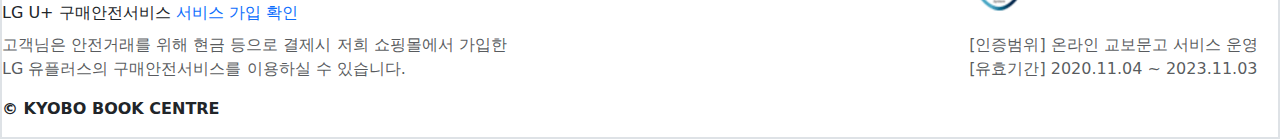
==== commit fb5e5dba: "1차 커밋" ====
--- a/members/join.html
+++ b/members/join.html
@@ -75,7 +75,7 @@
 
     <!------------------------- Main ------------------------->
     <main id="content" class="content">
-        <form name="join" action="" method="post" onsubmit="return form_check()">
+        <form name="join" action="insert.php" method="post" onsubmit="return form_check()">
             <fieldset>
                 <legend> 회원가입</legend>
                 <p>
@@ -120,8 +120,8 @@
                     <input type="text" name="email" id="email">
                 </p>
                 <p class="addr_wrap">
-                    <label for="post">우편번호</label>
-                    <input type="text" name="post" id="post" disabled>
+                    <label for="ps_code">우편번호</label>
+                    <input type="text" name="ps_code" id="ps_code" readonly>
                     <button type="button" class="search_addr" onclick="sample6_execDaumPostcode()">주소검색</button>
                     <br>
                     <label for="b_addr">기본주소</label>
